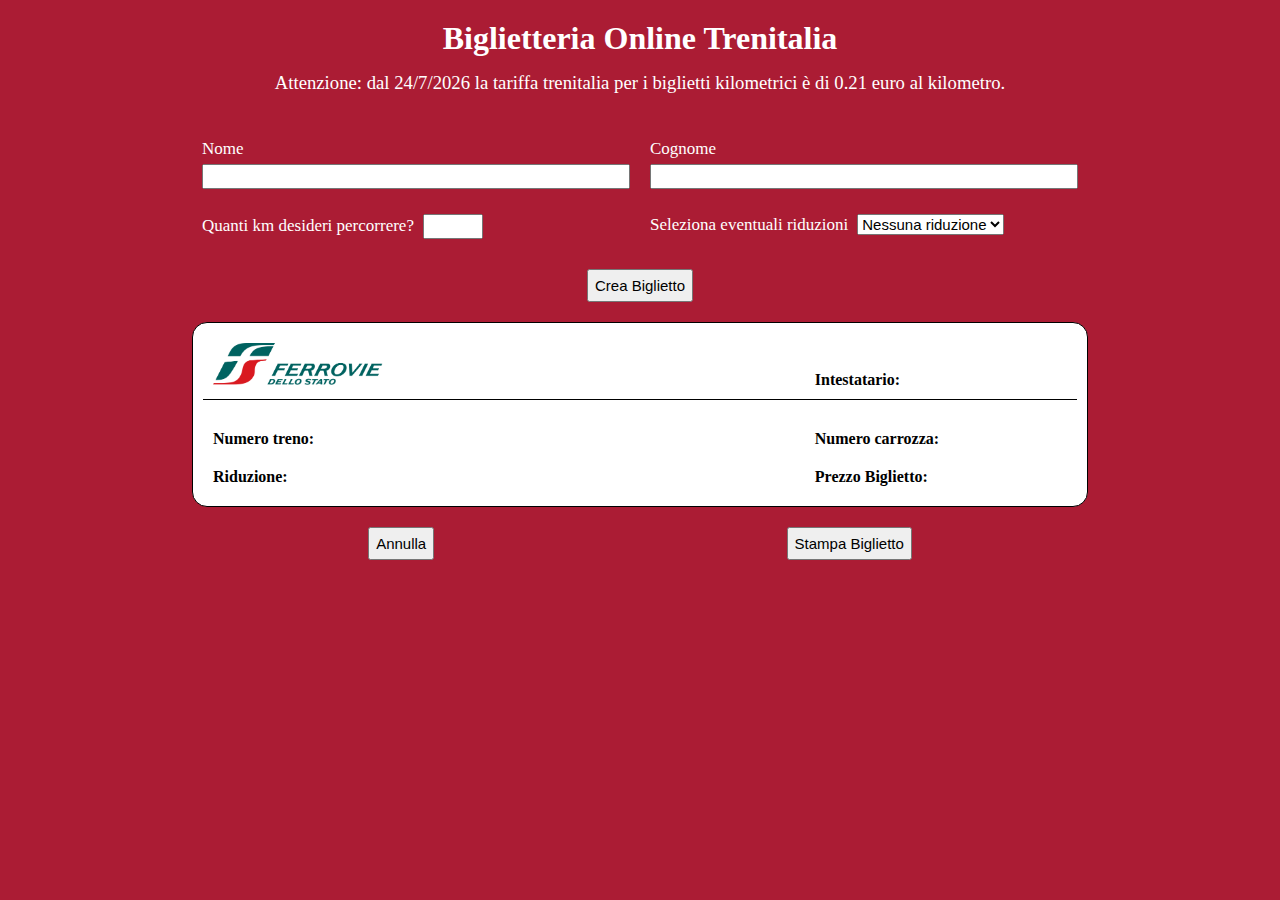
==== bonus/index.html @ 61c08fea "Bonus con bottone stampa prezzo e data" ====
<!DOCTYPE html>
<html lang="en" dir="ltr">
  <head>
    <meta name="viewport" content="width=device-width, initial-scale=1.0">
    <meta charset="utf-8">
    <link rel="stylesheet" href="css/master.css">
    <title>Trenitalia | Biglietteria</title>
  </head>
  <body>
    <div class="container">
      <h1>Biglietteria Online Trenitalia</h1>
      <h3>Attenzione: dal <span id="oggi"></span> la tariffa trenitalia per i biglietti kilometrici è di <span id="costoKm"></span> euro al kilometro.</h3>
      <section class="form">
        <div class="form-input">
          <label for="nome">Nome</label>
          <input id="nome" type="text" name="nome" value="">
        </div>
        <div class="form-input">
          <label for="cognome">Cognome</label>
          <input id="cognome" type="text" name="cognome" value="">
        </div>
        <div class="form-input">
          <label for="km">Quanti km desideri percorrere?</label>
          <input id="km" type="number" name="km" value="">
        </div>
        <div class="form-input">
          <label for="sconto">Seleziona eventuali riduzioni</label>
          <select id="sconto" name="sconto">
            <option value="nessuna" selected>Nessuna riduzione</option>
            <option value="minori">Minori &lt;18</option>
            <option value="senior">Senior &gt;65</option>
          </select>
        </div>
        <button id="btnCrea" type="button" name="button">Crea Biglietto</button>
      </section>
      <section class="biglietto">
        <div class="blocco">
          <div>
            <img src="img/logo.png" alt="logo">
          </div>
          <div>
            <span>Intestatario: </span>
            <span id="nomeCompleto" class="hidden"></span>
          </div>
        </div>
        <div class="blocco">
          <div>
            <span>Numero treno: </span>
            <span id="numeroTreno" class="hidden"></span>
          </div>
          <div>
            <span>Numero carrozza: </span>
            <span id="numeroCarrozza" class="hidden"></span>
          </div>
        </div>
        <div class="blocco">
          <div>
            <span>Riduzione: </span>
            <span id="riduzione" class="hidden"></span>
          </div>
          <div>
            <span>Prezzo Biglietto: </span>
            <span id="prezzoBiglietto" class="hidden"></span>
          </div>
        </div>
      </section>
      <div>
        <button id="btnAnnulla" type="button" name="annulla">Annulla</button>
        <button id="btnStampa" type="button" name="button">Stampa Biglietto</button>
      </div>
    </div>
    <script type="text/javascript" src="js/script.js"></script>
  </body>
</html>
---- bonus/css/master.css ----
*{
  margin: 0;
  padding: 0;
  box-sizing: border-box;
}

body{
  background-color: #ab1c34;
  color: #fff;
}

.container{
  padding: 20px 15% 20px;
}

h1{
  text-align: center;
}

h3{
  text-align: center;
  font-weight: normal;
  margin: 15px 0;
}

/* sezione form */


.form{
  padding: 20px 0;
  display: flex;
  flex-wrap: wrap;
  justify-content: center;
}

.form .form-input{
  width: 50%;
  padding: 10px;
}

.form-input [type="text"]{
  width: 100%;
  margin-top: 5px;
}

.form-input [type="number"]{
  width: 60px;
  margin-top: 5px;
}

.form-input input{
  height: 25px;
  line-height: 25px;
}

.form-input label{
  margin-right: 5px;
  font-size: 17px;
}

.form-input option, .form-input select{
  font-size: 15px;
  margin-top: 5px;
}

#btnCrea, #btnAnnulla, #btnStampa{
  padding: 6px;
  margin-top: 20px;
  font-size: 15px;
}

/* sezione biglietto */

.biglietto{
  background-color: #fff;
  border: 1px solid #000;
  color: #000;
  border-radius: 15px;
  padding: 10px;
}

.biglietto .blocco{
  display: flex;
  justify-content: space-between;
  align-items: baseline;
}

.biglietto .blocco:first-child{
  border-bottom: 1px solid black;
  margin-bottom: 20px;
}

.biglietto .blocco div:first-child{
  width: 30%;
  padding: 10px;
}

.biglietto .blocco div:first-child img{
  width: 70%;
}

.biglietto .blocco div:last-child{
  width: 30%;
}

.biglietto .blocco div span:first-child{
  font-weight: bold;
}

.biglietto .blocco div span:last-child{
  text-transform: capitalize;
}

  /* classi transizione */

.hidden{
  opacity: 0;
  transition: all 0.8s;
}

.show{
  opacity: 1;
  transition: 0.8s;
}


/* bottone annulla */

.container>div:last-child{
  display: flex;
  justify-content: space-around;
}


@media screen and (max-width: 700px) {
  .container{
    padding: 10px 0;
  }

  .biglietto .blocco div:first-child, .biglietto .blocco div:last-child{
    width: 50%;
  }

  .biglietto .blocco div:first-child img{
    width: 60%;
  }
}
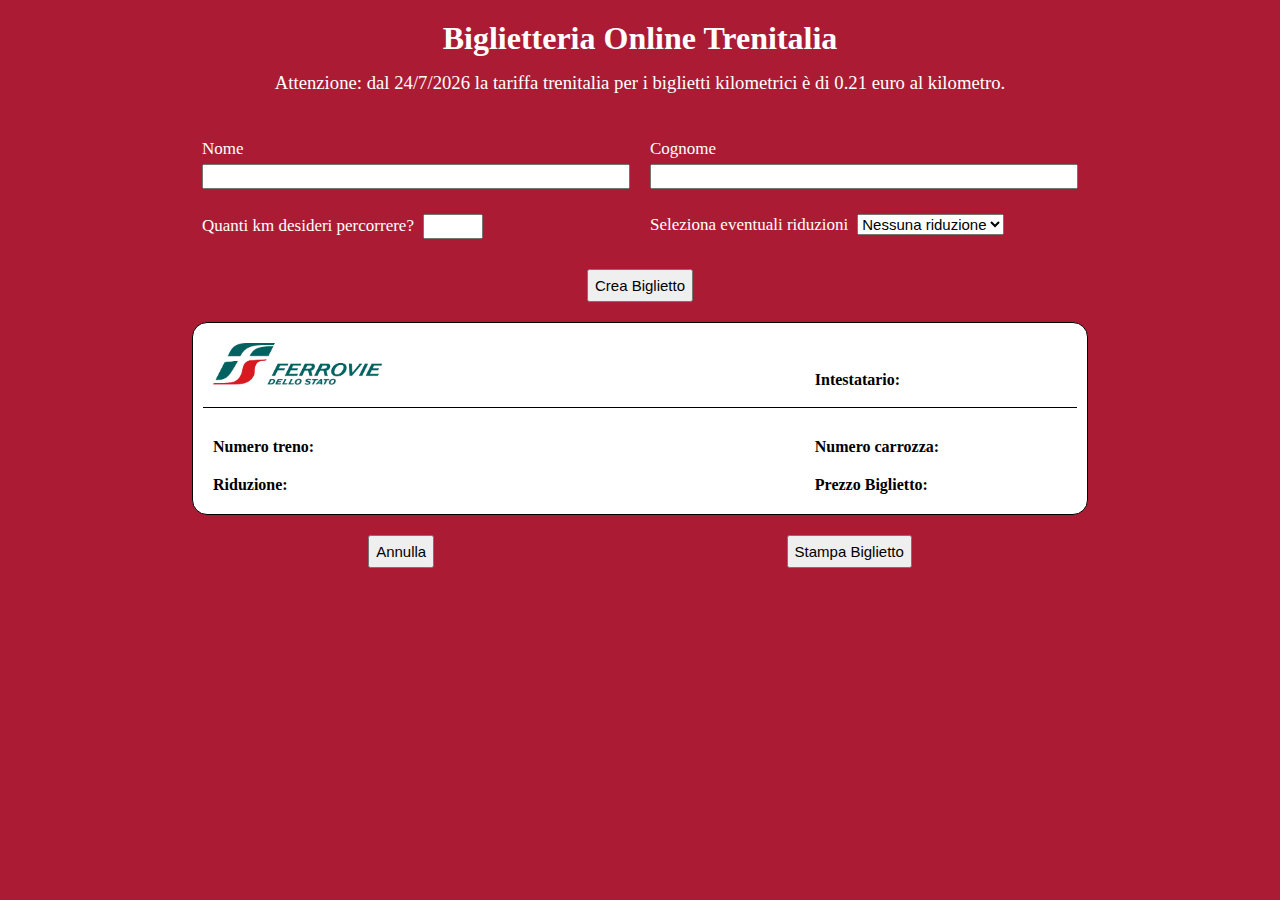
==== commit e84c0c45: "aggiunte stringhe in html per "tenere lo spazio"" ====
--- a/bonus/index.html
+++ b/bonus/index.html
@@ -40,27 +40,27 @@
           </div>
           <div>
             <span>Intestatario: </span>
-            <span id="nomeCompleto" class="hidden"></span>
+            <span id="nomeCompleto" class="hidden">mariangiolangela giangiacomo</span>
           </div>
         </div>
         <div class="blocco">
           <div>
             <span>Numero treno: </span>
-            <span id="numeroTreno" class="hidden"></span>
+            <span id="numeroTreno" class="hidden">90000</span>
           </div>
           <div>
             <span>Numero carrozza: </span>
-            <span id="numeroCarrozza" class="hidden"></span>
+            <span id="numeroCarrozza" class="hidden">12</span>
           </div>
         </div>
         <div class="blocco">
           <div>
             <span>Riduzione: </span>
-            <span id="riduzione" class="hidden"></span>
+            <span id="riduzione" class="hidden">nessuna</span>
           </div>
           <div>
             <span>Prezzo Biglietto: </span>
-            <span id="prezzoBiglietto" class="hidden"></span>
+            <span id="prezzoBiglietto" class="hidden">500</span>
           </div>
         </div>
       </section>
